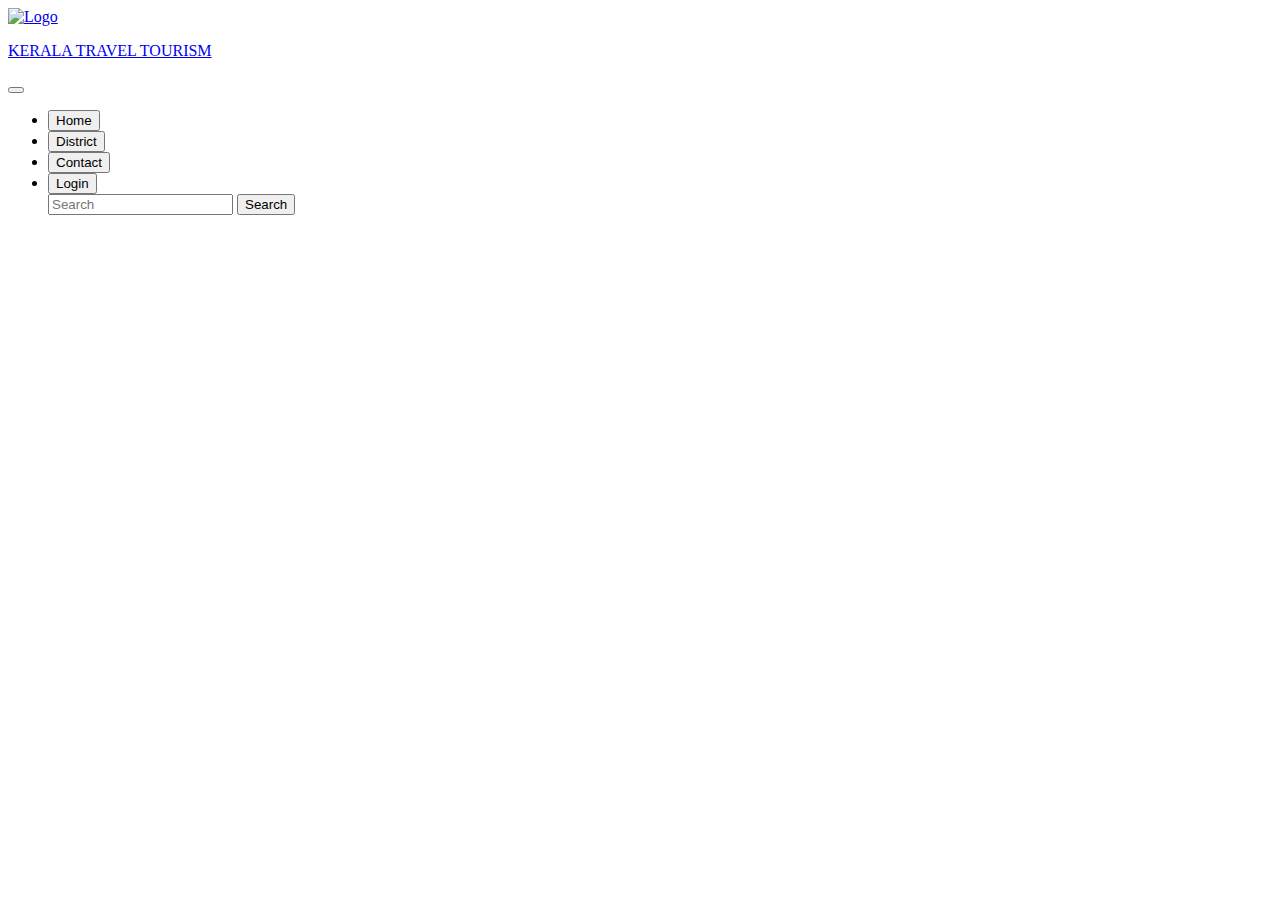
==== contact.html @ fa344385 "add" ====
<!DOCTYPE html>
<html lang="en">
<head>
    <meta charset="UTF-8">
    <meta name="viewport" content="width=device-width, initial-scale=1.0">
    <title>Travel Tourism</title>
    <link href="https://cdn.jsdelivr.net/npm/bootstrap@5.3.2/dist/css/bootstrap.min.css" rel="stylesheet" integrity="sha384-T3c6CoIi6uLrA9TneNEoa7RxnatzjcDSCmG1MXxSR1GAsXEV/Dwwykc2MPK8M2HN" crossorigin="anonymous">
    <link rel="stylesheet" hreh="./travel.css">
</head>
<body>
   
  <!-- ------------nav ------------- -->
  <nav class="navbar navbar-expand-lg bg-dark fixed-top">
    <div class="container-fluid">
      <a class="float-left" href="chome.php">
        <img src="../logo.png" class="float-left mr-2 moblogo" alt="Logo" style="height:50px;">
    </a>
      <a class="navbar-brand text-warning fw-bold" href="#"><p class="fs-2">KERALA TRAVEL TOURISM</p></a>
      <button class="navbar-toggler" type="button" data-bs-toggle="collapse" data-bs-target="#navbarSupportedContent" aria-controls="navbarSupportedContent" aria-expanded="false" aria-label="Toggle navigation">
        <span class="navbar-toggler-icon"></span>
      </button>
      <div class="collapse navbar-collapse p-3" id="navbarSupportedContent">
        <ul class="navbar-nav me-auto mb-2 mb-lg-0">
          <li class="nav-item" align-content-end>
            <a class="nav-link active" aria-current="page" href="index.html">
              
              <button type="button" class="btn btn-outline-warning">Home</button></a>
          </li>
          <li class="nav-item">
            <a class="nav-link" href="district.html">
              <button type="button" class="btn btn-outline-warning">District</button></a>
          </li>

          <li class="nav-item">
            <a class="nav-link" href="contact.html">
              <button type="button" class="btn btn-outline-warning">Contact</button></a>
          </li>

          <li class="nav-item">
            <a class="nav-link" href="login.html">
              <button type="button" class="btn btn-outline-warning">Login</button></a>
            </li>
            <form class="d-flex p-3" role="search">
              <input class="form-control me-2" type="search" placeholder="Search" aria-label="Search">
              <button class="btn btn-outline-warning" type="submit">Search</button>
            </form>
    </div>
  </nav>
  <br><br><br>
  <!-- ---------------nav------------------ -->




  <script src="https://cdn.jsdelivr.net/npm/bootstrap@5.3.2/dist/js/bootstrap.bundle.min.js" integrity="sha384-C6RzsynM9kWDrMNeT87bh95OGNyZPhcTNXj1NW7RuBCsyN/o0jlpcV8Qyq46cDfL" crossorigin="anonymous"></script>

</body>
</html>
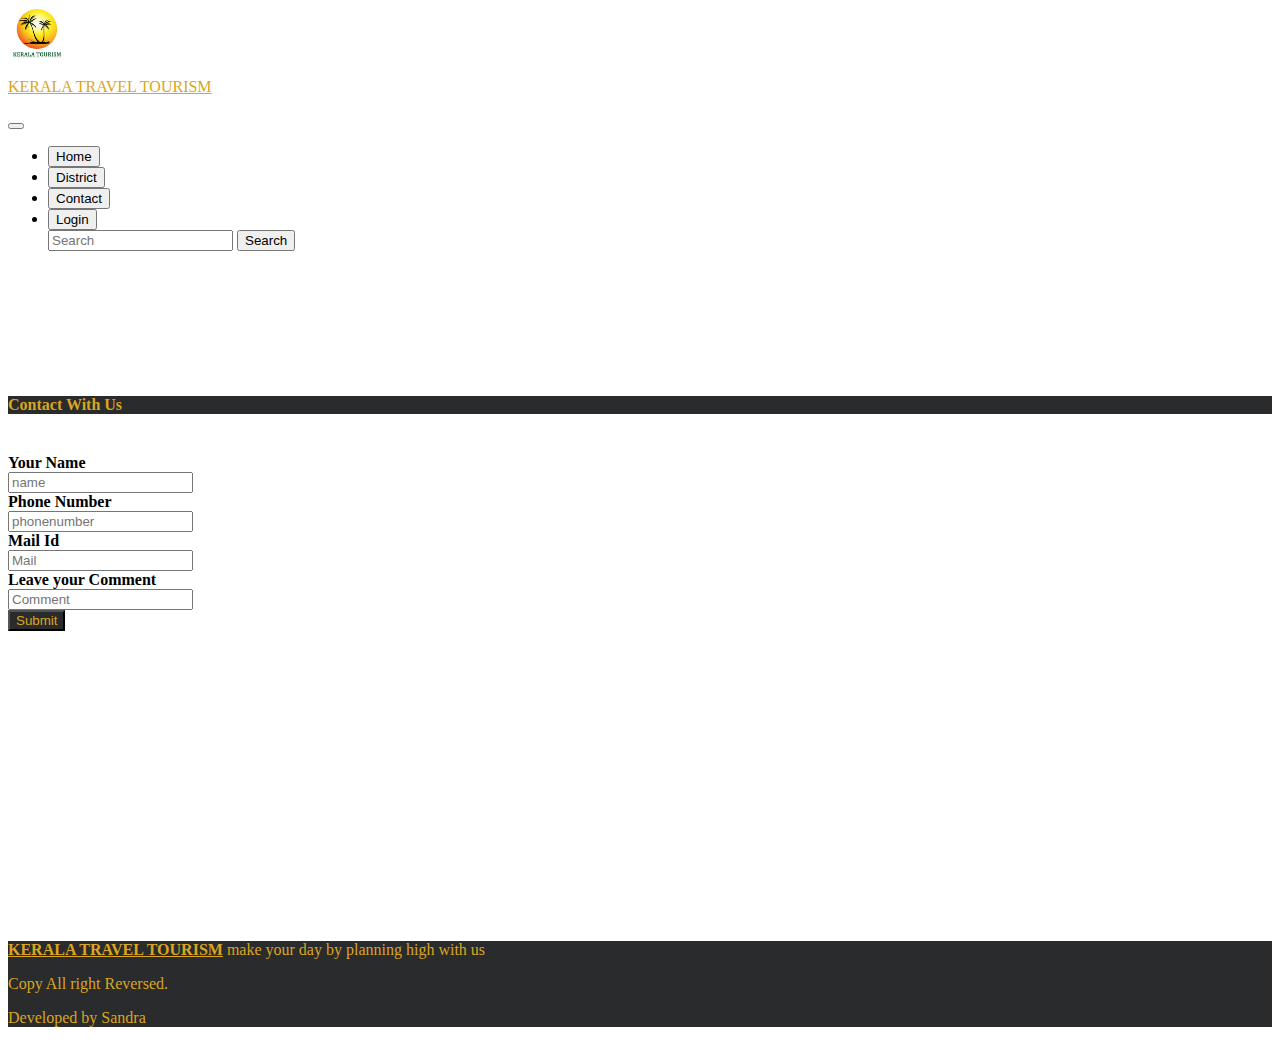
==== commit 93c2de60: "s" ====
--- a/contact.html
+++ b/contact.html
@@ -5,15 +5,15 @@
     <meta name="viewport" content="width=device-width, initial-scale=1.0">
     <title>Travel Tourism</title>
     <link href="https://cdn.jsdelivr.net/npm/bootstrap@5.3.2/dist/css/bootstrap.min.css" rel="stylesheet" integrity="sha384-T3c6CoIi6uLrA9TneNEoa7RxnatzjcDSCmG1MXxSR1GAsXEV/Dwwykc2MPK8M2HN" crossorigin="anonymous">
-    <link rel="stylesheet" hreh="./travel.css">
+    <link rel="stylesheet" href="./travel.css">
 </head>
 <body>
    
   <!-- ------------nav ------------- -->
   <nav class="navbar navbar-expand-lg bg-dark fixed-top">
     <div class="container-fluid">
-      <a class="float-left" href="chome.php">
-        <img src="../logo.png" class="float-left mr-2 moblogo" alt="Logo" style="height:50px;">
+      <a class="float-left" href="contact.html">
+        <img src="./images/logo.png" class="float-left mr-2 moblogo" alt="Logo" style="height:50px;">
     </a>
       <a class="navbar-brand text-warning fw-bold" href="#"><p class="fs-2">KERALA TRAVEL TOURISM</p></a>
       <button class="navbar-toggler" type="button" data-bs-toggle="collapse" data-bs-target="#navbarSupportedContent" aria-controls="navbarSupportedContent" aria-expanded="false" aria-label="Toggle navigation">
@@ -46,10 +46,83 @@
             </form>
     </div>
   </nav>
-  <br><br><br>
+  <br><br><br><br><br><br>
   <!-- ---------------nav------------------ -->
 
 
+  <main class="my-form">
+    <div class="container">
+        <div class="row justify-content-center">
+            <div class="col-md-8">
+                    <div class="card-header border border-dark p-3" style="background-color:#292b2c">
+                        <h4 style="font-style:bold;color:goldenrod;text-align:left">Contact With Us</h4>
+                    </div>
+                    <div class="card-body border border-dark">
+                        <form name="my-form" action="contact.html" method="post"><br>
+<!--  <center> -->
+                            <div class="form-group row p-3">
+                                <label for="name" class="col-md-4 col-form-label text-md-right  "><b><i class="fas fa-pen-alt mr-2"></i>Your Name</b></label>
+                                <div class="col-md-6">
+                                    <input type="text" id="name" class="form-control border border-dark" name="name" placeholder="name" required>
+                                </div>
+                            </div>
+
+                            <div class="form-group row p-3">
+                                <label for="phonenumber" class="col-md-4 col-form-label text-md-right"><b><i class="fas fa-pen mr-2"></i>Phone Number</b></label>
+                                <div class="col-md-6">
+                                    <input id="phonenumber" class="form-control border border-dark" type="text" name="phonenumber" placeholder="phonenumber" required>
+                                </div>
+                            </div>
+
+                            <div class="form-group row p-3">
+                                <label for="mail" class="col-md-4 col-form-label text-md-right  "><b><i class="fas fa-pen-alt mr-2"></i>Mail Id</b></label>
+                                <div class="col-md-6">
+                                    <input type="text" id="mail" class="form-control border border-dark" name="mail" placeholder="Mail" required>
+                                </div>
+                            </div>
+
+                            <div class="form-group row p-3">
+                                <label for="comment" class="col-md-4 col-form-label text-md-right  "><b><i class="fas fa-pen-alt mr-2"></i>Leave your Comment</b></label>
+                                <div class="col-md-6">
+                                    <input type="text" id="comment" class="form-control border border-dark" name="comment" placeholder="Comment" required>
+                                </div>
+                            </div>
+
+                            <div class="col-md-6 offset-md-4 p-2">
+                                <button type="submit" class="btn" style="background-color:#292b2c;color:goldenrod" name="submit" value="submit">
+                                    Submit
+                                </button>
+                            </div>
+                            <div class="col-md-6 p-5">
+                              <iframe src="https://www.google.com/maps/embed?pb=!1m18!1m12!1m3!1d3936.5464987665464!2d76.5821055740531!3d9.37333748350589!2m3!1f0!2f0!3f0!3m2!1i1024!2i768!4f13.1!3m3!1m2!1s0x3b06247260536859%3A0x47b80c2e1ce414bd!2sMACFAST%20%7C%20Tiruvalla!5e0!3m2!1sen!2sin!4v1699937584749!5m2!1sen!2sin" width="500" height="200" style="border:0;" allowfullscreen="" loading="lazy" referrerpolicy="no-referrer-when-downgrade"></iframe>
+        
+                            </div>
+                          <!-- </center> -->
+                            <br>
+                        </form>
+                    </div>
+                   
+                </div>
+            </div>
+  
+    </div>
+</main>
+<br><br><br><br>
+
+<section id="footer" class="myfooter">
+  <div class="container">
+    </hr>
+      </div>
+      <div class="row">
+          <div class="col-xs-12 col-sm-12 col-md-12 mt-2 mt-sm-2 text-center">
+              <p><u><b>KERALA TRAVEL TOURISM</b></u> make your day by planning high with us</p>
+              <p class="h6">Copy All right Reversed.<a class="text-green ml-2" href="https://www.google.com" target="_blank"></a></p>
+              <p>Developed by Sandra</p>
+          </div>
+          </hr>
+      </div>
+  </div>
+</section>
 
 
   <script src="https://cdn.jsdelivr.net/npm/bootstrap@5.3.2/dist/js/bootstrap.bundle.min.js" integrity="sha384-C6RzsynM9kWDrMNeT87bh95OGNyZPhcTNXj1NW7RuBCsyN/o0jlpcV8Qyq46cDfL" crossorigin="anonymous"></script>
--- a/travel.css
+++ b/travel.css
@@ -0,0 +1,26 @@
+.card{
+  margin-bottom: 20px;
+  height: 500px;
+  padding: 10px;
+}
+.card-body{
+  height: 100%;
+  display: flex;
+  flex-direction: column;
+}
+.card:hover{
+  transform: scale(1.15);
+}
+.myfooter {
+      background-color: #292b2c;
+
+      color: goldenrod;
+      margin-top: 15px;
+  }
+
+  a {
+      color: goldenrod;
+  }
+  .p{
+    font-family:Cambria, Cochin, Georgia, Times, 'Times New Roman', serif;
+  }